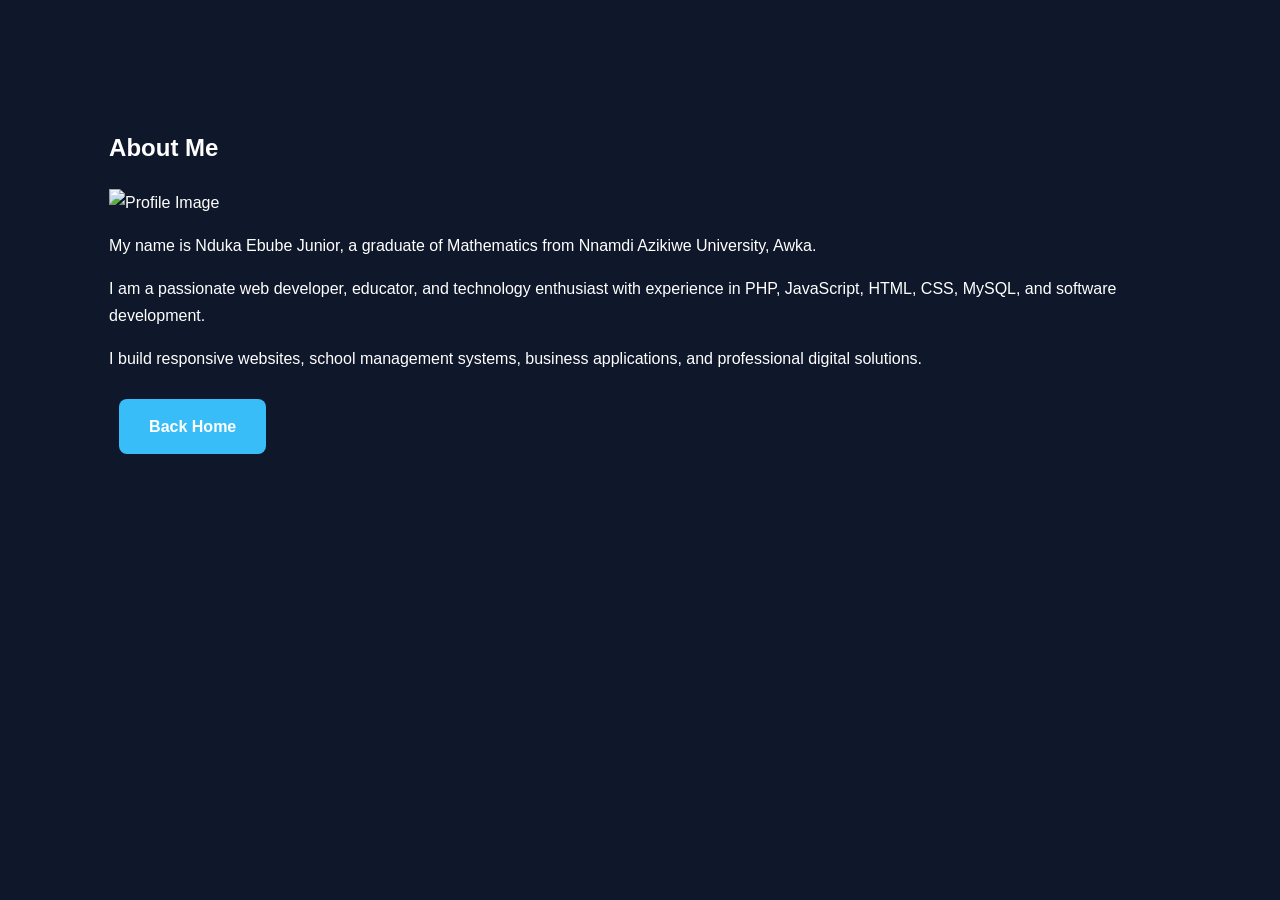
==== about.html @ c86f72ee "Rename about.php to about.html" ====
<!DOCTYPE html>
<html lang="en">
<head>
    <meta charset="UTF-8">
    <meta name="viewport" content="width=device-width, initial-scale=1.0">
    <title>About Me</title>

    <link rel="stylesheet" href="style.css">
</head>
<body>

<section class="about-page">

    <div class="container">

        <h1>About Me</h1>

        <img src="assets/profile.jpg" alt="Profile Image" class="profile-image">

        <p>
            My name is Nduka Ebube Junior, a graduate of Mathematics from
            Nnamdi Azikiwe University, Awka.
        </p>

        <p>
            I am a passionate web developer, educator, and technology enthusiast
            with experience in PHP, JavaScript, HTML, CSS, MySQL, and software development.
        </p>

        <p>
            I build responsive websites, school management systems,
            business applications, and professional digital solutions.
        </p>

        <a href="index.php" class="btn">Back Home</a>

    </div>

</section>

</body>
</html>
---- style.css ----
Here is a cleaner, more modern and professional version of your `style.css` file for your GitHub portfolio website.

```css
/* =========================
   GLOBAL STYLES
========================= */

*{
    margin:0;
    padding:0;
    box-sizing:border-box;
    scroll-behavior:smooth;
}

body{
    font-family:'Poppins', sans-serif;
    background:#0f172a;
    color:#ffffff;
    line-height:1.7;
}

/* =========================
   HEADER
========================= */

header{
    position:fixed;
    top:0;
    left:0;
    width:100%;
    background:#111827;
    padding:20px 8%;
    z-index:1000;
    box-shadow:0 2px 10px rgba(0,0,0,0.3);
}

nav{
    display:flex;
    justify-content:space-between;
    align-items:center;
}

.logo{
    font-size:2rem;
    font-weight:700;
    color:#38bdf8;
}

nav ul{
    display:flex;
    list-style:none;
}

nav ul li{
    margin-left:30px;
}

nav ul li a{
    text-decoration:none;
    color:#ffffff;
    font-weight:500;
    transition:0.3s;
}

nav ul li a:hover{
    color:#38bdf8;
}

/* =========================
   HERO SECTION
========================= */

.hero{
    min-height:100vh;
    display:flex;
    justify-content:center;
    align-items:center;
    text-align:center;
    padding:120px 8%;
}

.hero-text h1{
    font-size:4rem;
    margin-bottom:20px;
}

.hero-text span{
    color:#38bdf8;
}

.hero-text h3{
    font-size:1.5rem;
    margin-bottom:20px;
    color:#cbd5e1;
}

.hero-text p{
    max-width:700px;
    margin:auto;
    color:#94a3b8;
    font-size:1.1rem;
}

/* =========================
   BUTTONS
========================= */

.hero-buttons{
    margin-top:40px;
}

.btn,
.btn-outline{
    display:inline-block;
    padding:14px 30px;
    margin:10px;
    border-radius:8px;
    text-decoration:none;
    font-weight:600;
    transition:0.3s;
}

.btn{
    background:#38bdf8;
    color:#ffffff;
}

.btn:hover{
    background:#0ea5e9;
    transform:translateY(-3px);
}

.btn-outline{
    border:2px solid #38bdf8;
    color:#38bdf8;
}

.btn-outline:hover{
    background:#38bdf8;
    color:#ffffff;
}

/* =========================
   SECTION GENERAL
========================= */

section{
    padding:100px 8%;
}

section h2{
    text-align:center;
    font-size:2.5rem;
    margin-bottom:50px;
    color:#38bdf8;
}

/* =========================
   ABOUT SECTION
========================= */

.about-container{
    display:grid;
    grid-template-columns:1fr 1fr;
    gap:50px;
    align-items:center;
}

.about-container img{
    width:100%;
    max-width:400px;
    border-radius:15px;
    margin:auto;
    display:block;
}

.about-container p{
    margin-bottom:20px;
    color:#cbd5e1;
    font-size:1.05rem;
}

/* =========================
   SKILLS SECTION
========================= */

.skills-grid{
    display:grid;
    grid-template-columns:repeat(auto-fit,minmax(200px,1fr));
    gap:25px;
}

.card{
    background:#1e293b;
    padding:30px;
    border-radius:15px;
    text-align:center;
    font-size:1.1rem;
    font-weight:600;
    transition:0.3s;
    border:1px solid transparent;
}

.card:hover{
    transform:translateY(-10px);
    border-color:#38bdf8;
    box-shadow:0 10px 25px rgba(56,189,248,0.2);
}

/* =========================
   PROJECTS SECTION
========================= */

.projects-grid{
    display:grid;
    grid-template-columns:repeat(auto-fit,minmax(300px,1fr));
    gap:30px;
}

.project-card{
    background:#1e293b;
    padding:30px;
    border-radius:15px;
    transition:0.3s;
}

.project-card:hover{
    transform:translateY(-10px);
    box-shadow:0 10px 25px rgba(0,0,0,0.3);
}

.project-card h3{
    margin-bottom:15px;
    color:#38bdf8;
}

.project-card p{
    color:#cbd5e1;
}

/* =========================
   CONTACT SECTION
========================= */

.contact form{
    max-width:700px;
    margin:auto;
    display:flex;
    flex-direction:column;
    gap:20px;
}

.contact input,
.contact textarea{
    width:100%;
    padding:15px;
    border:none;
    border-radius:10px;
    background:#1e293b;
    color:#ffffff;
    font-size:1rem;
}

.contact textarea{
    resize:none;
    height:180px;
}

.contact button{
    padding:15px;
    border:none;
    border-radius:10px;
    background:#38bdf8;
    color:#ffffff;
    font-size:1rem;
    cursor:pointer;
    transition:0.3s;
}

.contact button:hover{
    background:#0ea5e9;
}

/* =========================
   FOOTER
========================= */

footer{
    background:#111827;
    text-align:center;
    padding:25px;
    color:#94a3b8;
}

/* =========================
   RESPONSIVE DESIGN
========================= */

@media(max-width:992px){

    .hero-text h1{
        font-size:3rem;
    }

    .about-container{
        grid-template-columns:1fr;
        text-align:center;
    }

}

@media(max-width:768px){

    header{
        padding:15px 5%;
    }

    nav{
        flex-direction:column;
    }

    nav ul{
        margin-top:15px;
        flex-wrap:wrap;
        justify-content:center;
    }

    nav ul li{
        margin:10px;
    }

    .hero{
        padding-top:150px;
    }

    .hero-text h1{
        font-size:2.3rem;
    }

    .hero-text h3{
        font-size:1.2rem;
    }

    section h2{
        font-size:2rem;
    }

}

@media(max-width:480px){

    .hero-text h1{
        font-size:2rem;
    }

    .btn,
    .btn-outline{
        width:100%;
    }

}
```
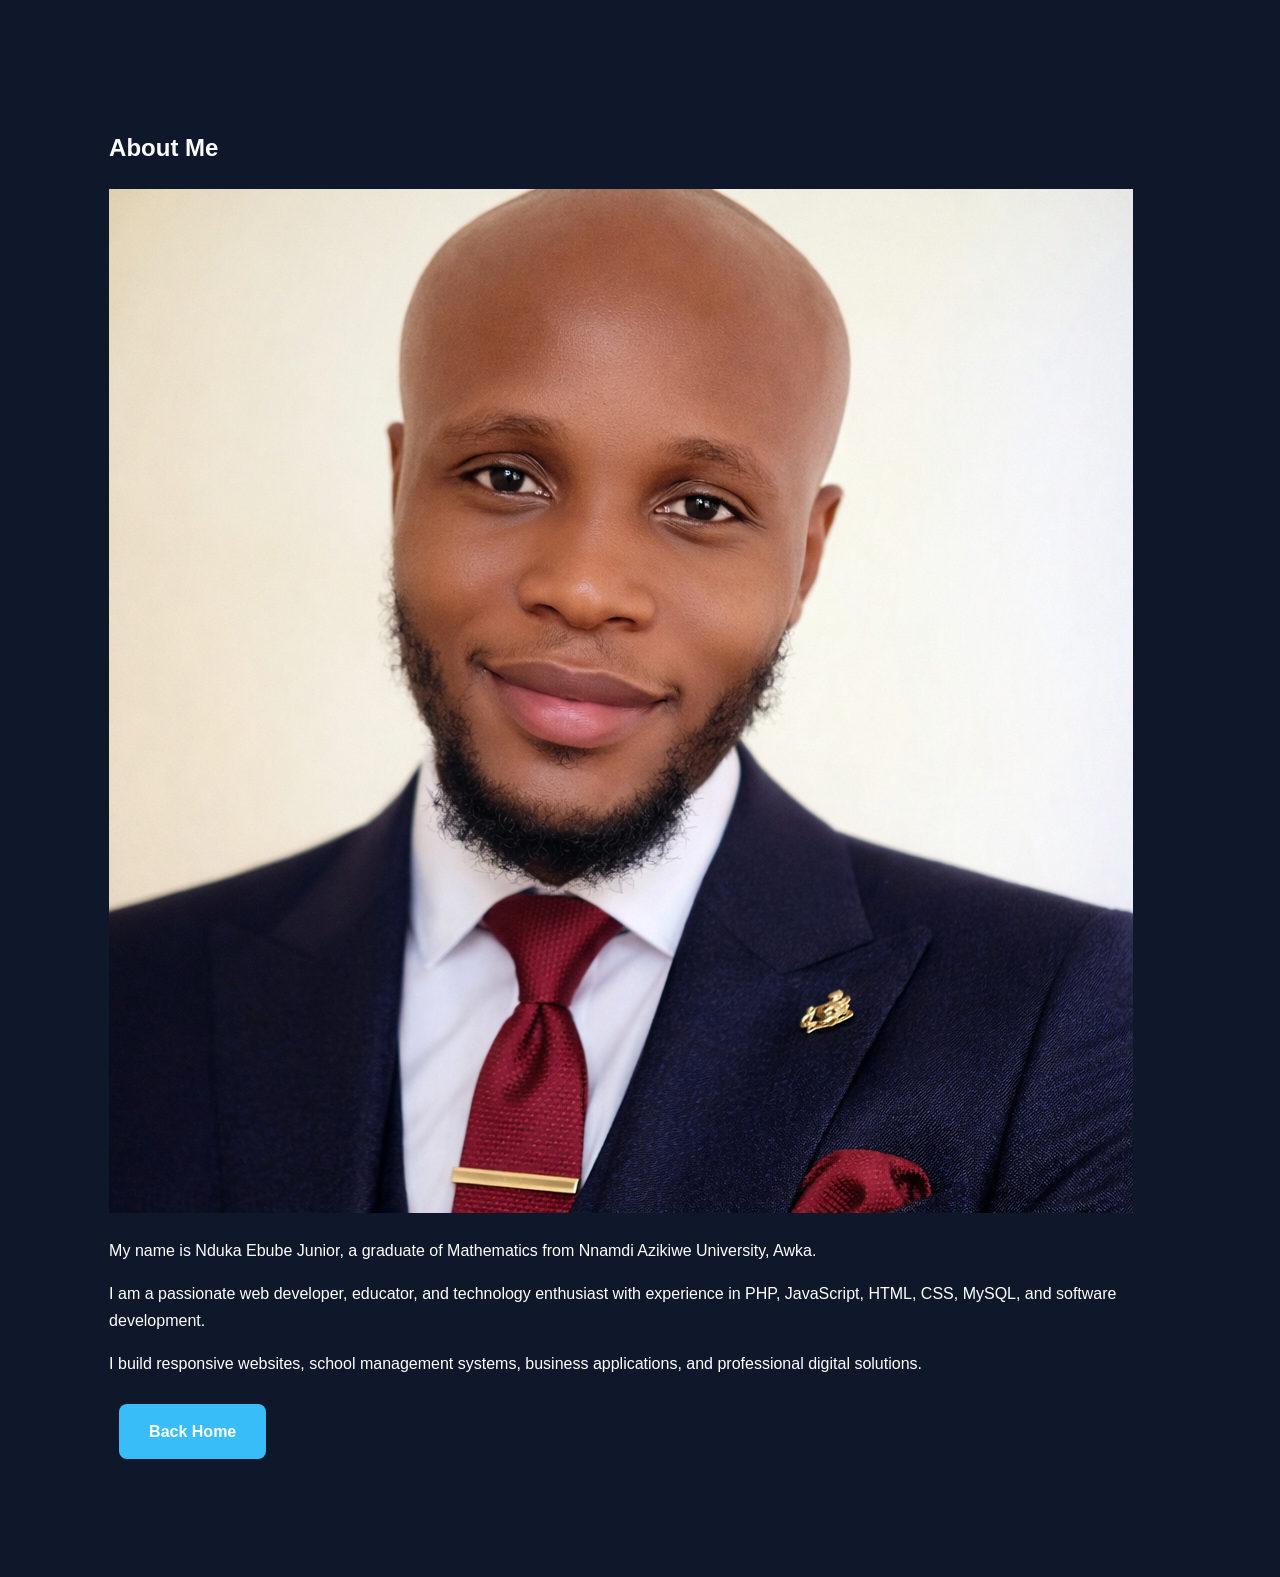
==== commit 03d47cdb: "Update about.html" ====
--- a/about.html
+++ b/about.html
@@ -15,7 +15,7 @@
 
         <h1>About Me</h1>
 
-        <img src="assets/profile.jpg" alt="Profile Image" class="profile-image">
+        <img src="assets/Nduka-Ebube.jpg" alt="Profile Image" class="profile-image">
 
         <p>
             My name is Nduka Ebube Junior, a graduate of Mathematics from
@@ -32,7 +32,7 @@
             business applications, and professional digital solutions.
         </p>
 
-        <a href="index.php" class="btn">Back Home</a>
+        <a href="index.html" class="btn">Back Home</a>
 
     </div>
 
--- a/style.css
+++ b/style.css
@@ -52,7 +52,7 @@
 }
 
 nav ul li{
-    margin-left:30px;
+    margin-left:10px;
 }
 
 nav ul li a{
